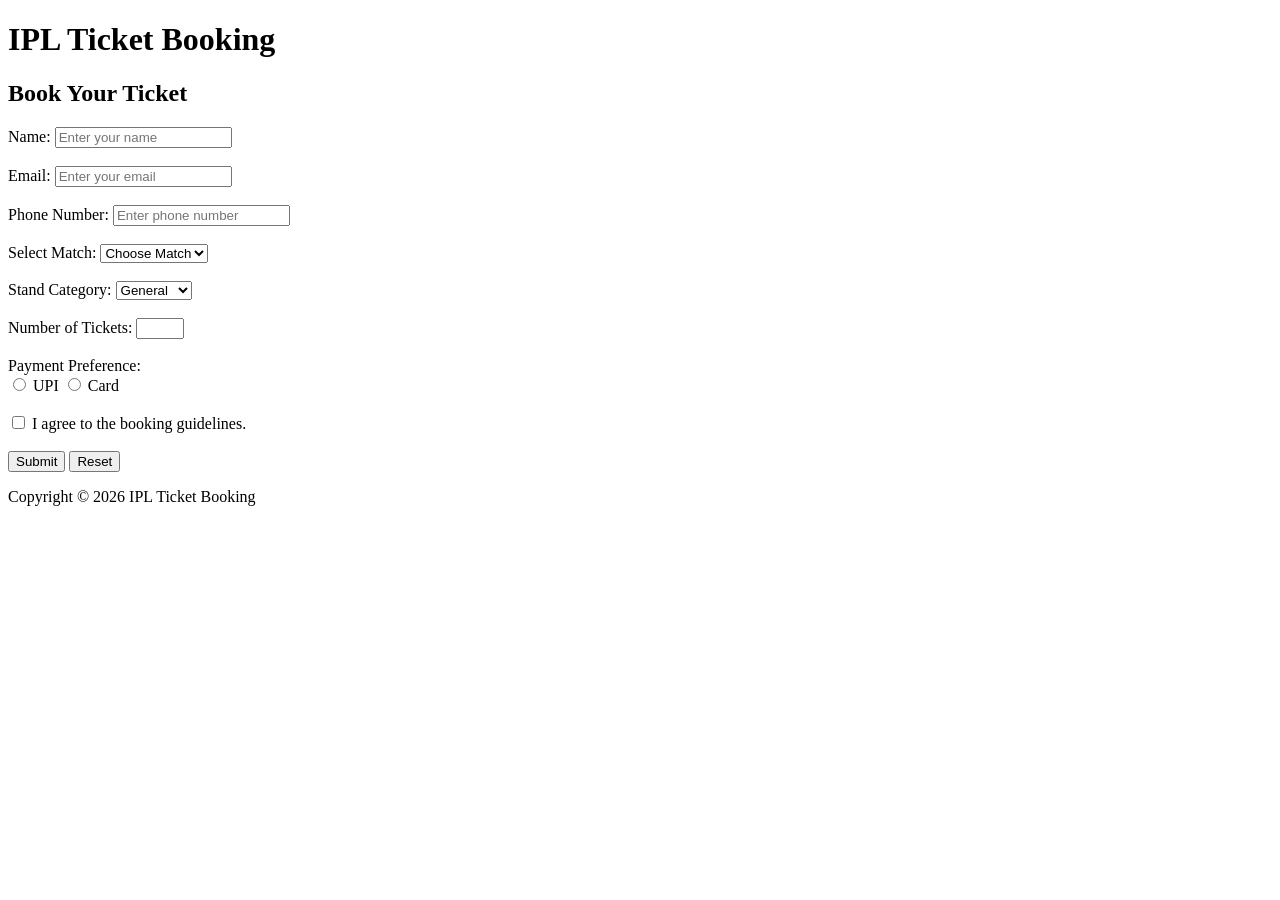
==== web/booking.html @ 268db3e2 "Add files via upload" ====
<!DOCTYPE html>
<html>
<head>
    <title>IPL Ticket Booking Form</title>
    <link rel="stylesheet" href="styles.css">
</head>
<body>

<header>
    <h1>IPL Ticket Booking</h1>
</header>

<section>
    <h2>Book Your Ticket</h2>

    <form action="#" method="get">

        <label>Name:</label>
        <input type="text" name="name"
        placeholder="Enter your name"
        minlength="3" maxlength="30" required>

        <br><br>

        <label>Email:</label>
        <input type="email" name="email"
        placeholder="Enter your email" required>

        <br><br>

        <label>Phone Number:</label>
        <input type="tel" name="phone"
        placeholder="Enter phone number"
        pattern="[0-9]{10}" required>

        <br><br>

        <label>Select Match:</label>
        <select name="match" required>
            <option value="">Choose Match</option>
            <option>CSK vs MI</option>
            <option>RCB vs KKR</option>
            <option>DC vs SRH</option>
        </select>

        <br><br>

        <label>Stand Category:</label>
        <select name="stand" required>
            <option>General</option>
            <option>Premium</option>
            <option>VIP</option>
        </select>

        <br><br>

        <label>Number of Tickets:</label>
        <input type="number" name="tickets"
        min="1" max="10" required>

        <br><br>

        <label>Payment Preference:</label><br>
        <input type="radio" name="payment" value="UPI" required> UPI
        <input type="radio" name="payment" value="Card"> Card

        <br><br>

        <input type="checkbox" required>
        I agree to the booking guidelines.

        <br><br>

        <button type="submit">Submit</button>
        <button type="reset">Reset</button>

    </form>
</section>

<footer>
    <p>Copyright © 2026 IPL Ticket Booking</p>
</footer>

</body>
</html>
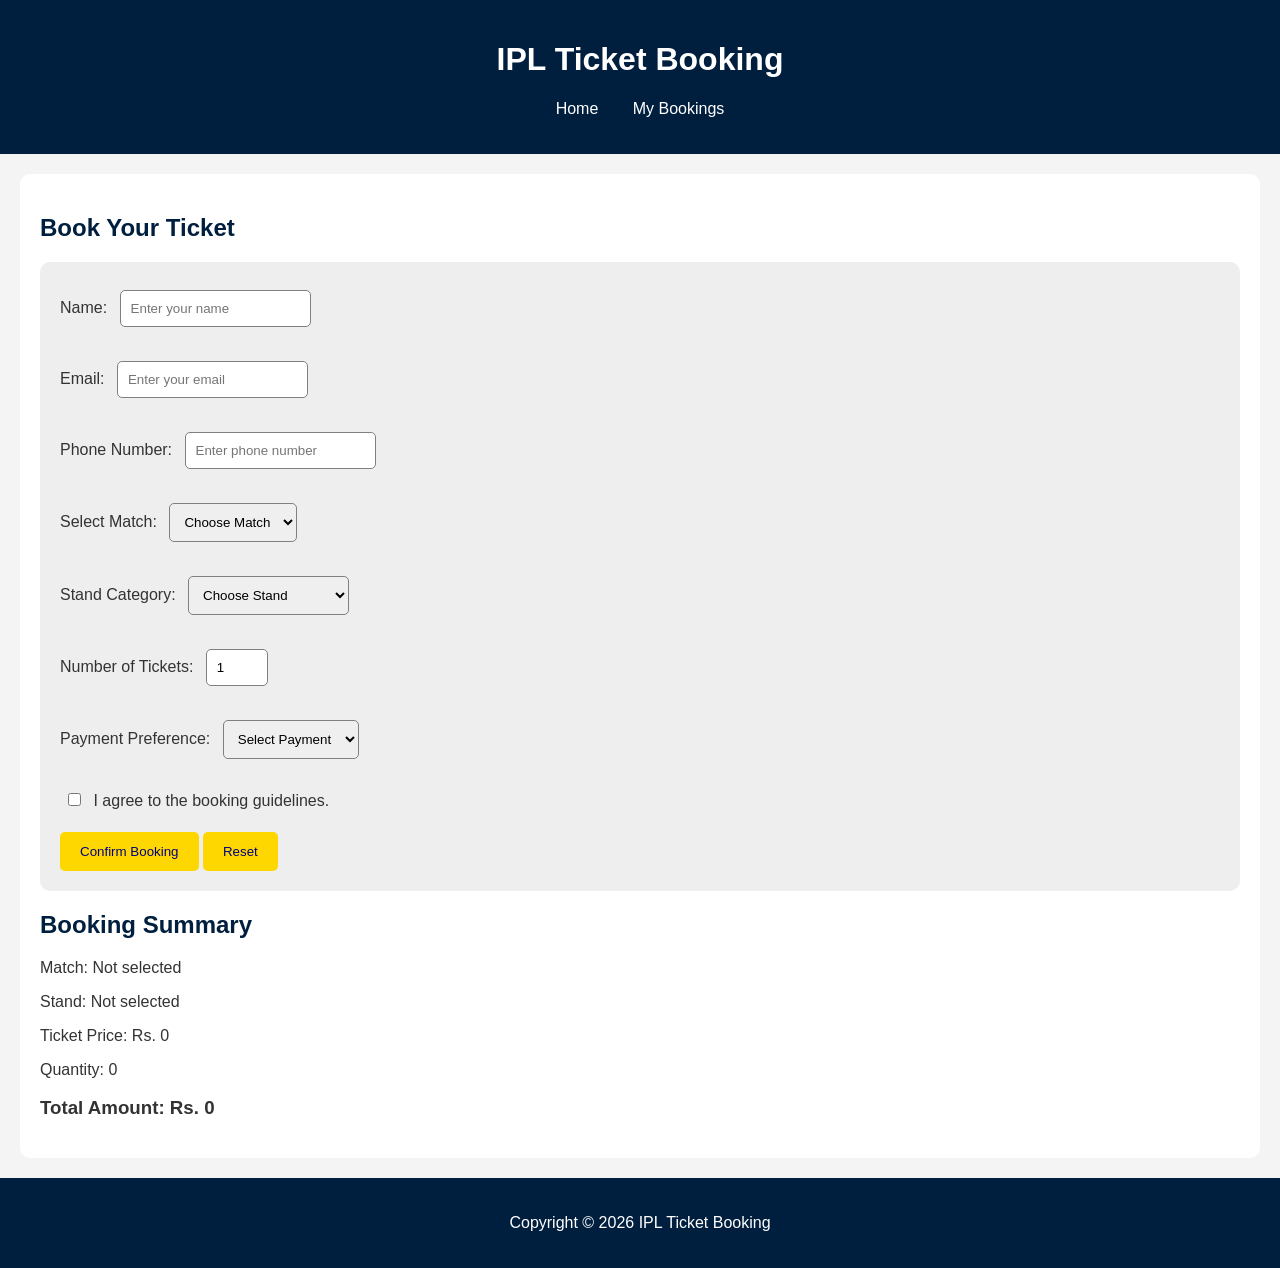
==== commit 6e531194: "Refactor IPL Ticket Booking form and add navigation Updated the IPL Ticket Booking form with improve" ====
--- a/web/booking.html
+++ b/web/booking.html
@@ -1,86 +1,208 @@
-
 <!DOCTYPE html>
-<html>
+<html lang="en">
+
 <head>
+
+    <meta charset="UTF-8">
+
+    <meta name="viewport" content="width=device-width, initial-scale=1.0">
+
     <title>IPL Ticket Booking Form</title>
-    <link rel="stylesheet" href="styles.css">
+
+    <link rel="stylesheet" href="style.css">
+
 </head>
+
 <body>
 
 <header>
+
     <h1>IPL Ticket Booking</h1>
+
+    <nav>
+        <ul>
+            <li><a href="index.html">Home</a></li>
+            <li><a href="index.html#my-bookings">My Bookings</a></li>
+        </ul>
+    </nav>
+
 </header>
 
+
 <section>
+
     <h2>Book Your Ticket</h2>
 
-    <form action="#" method="get">
-
-        <label>Name:</label>
-        <input type="text" name="name"
-        placeholder="Enter your name"
-        minlength="3" maxlength="30" required>
-
-        <br><br>
-
-        <label>Email:</label>
-        <input type="email" name="email"
-        placeholder="Enter your email" required>
-
-        <br><br>
-
-        <label>Phone Number:</label>
-        <input type="tel" name="phone"
-        placeholder="Enter phone number"
-        pattern="[0-9]{10}" required>
-
-        <br><br>
-
-        <label>Select Match:</label>
-        <select name="match" required>
+    <form id="bookingForm">
+
+        <label for="name">Name:</label>
+
+        <input type="text"
+               id="name"
+               name="name"
+               placeholder="Enter your name"
+               minlength="3"
+               maxlength="30"
+               required>
+
+        <br><br>
+
+
+        <label for="email">Email:</label>
+
+        <input type="email"
+               id="email"
+               name="email"
+               placeholder="Enter your email"
+               required>
+
+        <br><br>
+
+
+        <label for="phone">Phone Number:</label>
+
+        <input type="tel"
+               id="phone"
+               name="phone"
+               placeholder="Enter phone number"
+               pattern="[0-9]{10}"
+               required>
+
+        <br><br>
+
+
+        <label for="match">Select Match:</label>
+
+        <select id="match" name="match" required>
+
             <option value="">Choose Match</option>
-            <option>CSK vs MI</option>
-            <option>RCB vs KKR</option>
-            <option>DC vs SRH</option>
+
+            <option value="CSK vs MI">
+                CSK vs MI
+            </option>
+
+            <option value="RCB vs KKR">
+                RCB vs KKR
+            </option>
+
+            <option value="DC vs SRH">
+                DC vs SRH
+            </option>
+
         </select>
 
         <br><br>
 
-        <label>Stand Category:</label>
-        <select name="stand" required>
-            <option>General</option>
-            <option>Premium</option>
-            <option>VIP</option>
+
+        <label for="stand">Stand Category:</label>
+
+        <select id="stand" name="stand" required>
+
+            <option value="">Choose Stand</option>
+
+            <option value="General" data-price="1500">
+                General - Rs. 1500
+            </option>
+
+            <option value="Premium" data-price="3500">
+                Premium - Rs. 3500
+            </option>
+
+            <option value="VIP" data-price="7500">
+                VIP - Rs. 7500
+            </option>
+
         </select>
 
         <br><br>
 
-        <label>Number of Tickets:</label>
-        <input type="number" name="tickets"
-        min="1" max="10" required>
-
-        <br><br>
-
-        <label>Payment Preference:</label><br>
-        <input type="radio" name="payment" value="UPI" required> UPI
-        <input type="radio" name="payment" value="Card"> Card
-
-        <br><br>
-
-        <input type="checkbox" required>
-        I agree to the booking guidelines.
-
-        <br><br>
-
-        <button type="submit">Submit</button>
+
+        <label for="quantity">Number of Tickets:</label>
+
+        <input type="number"
+               id="quantity"
+               name="quantity"
+               min="1"
+               max="10"
+               value="1"
+               required>
+
+        <br><br>
+
+
+        <label for="payment">Payment Preference:</label>
+
+        <select id="payment" name="payment" required>
+
+            <option value="">Select Payment</option>
+
+            <option value="UPI">UPI</option>
+
+            <option value="Card">Card</option>
+
+        </select>
+
+        <br><br>
+
+
+        <input type="checkbox" id="agreement" required>
+
+        <label for="agreement">
+            I agree to the booking guidelines.
+        </label>
+
+        <br><br>
+
+
+        <button type="submit">Confirm Booking</button>
+
         <button type="reset">Reset</button>
 
     </form>
+
+
+    <div class="summary-card">
+
+        <h2>Booking Summary</h2>
+
+        <p>
+            Match:
+            <span id="summary-match">Not selected</span>
+        </p>
+
+        <p>
+            Stand:
+            <span id="summary-stand">Not selected</span>
+        </p>
+
+        <p>
+            Ticket Price: Rs.
+            <span id="summary-price">0</span>
+        </p>
+
+        <p>
+            Quantity:
+            <span id="summary-quantity">0</span>
+        </p>
+
+        <h3>
+            Total Amount: Rs.
+            <span id="summary-total">0</span>
+        </h3>
+
+    </div>
+
 </section>
 
+
 <footer>
+
     <p>Copyright © 2026 IPL Ticket Booking</p>
+
 </footer>
 
+
+<script src="app.js"></script>
+
 </body>
-</html>+</html>
--- a/web/style.css
+++ b/web/style.css
@@ -0,0 +1,118 @@
+
+body {
+    font-family: Arial, sans-serif;
+    margin: 0;
+    background-color: #f4f4f4;
+    color: #333;
+}
+
+header {
+    background-color: #001f3f;
+    color: white;
+    text-align: center;
+    padding: 20px;
+}
+
+nav ul {
+    list-style: none;
+    padding: 0;
+}
+
+nav li {
+    display: inline;
+    margin: 15px;
+}
+
+nav a {
+    color: white;
+    text-decoration: none;
+}
+
+nav a:hover {
+    color: gold;
+}
+
+#home-banner {
+    background: linear-gradient(to right, navy, blue);
+    color: white;
+    text-align: center;
+    padding: 60px;
+}
+
+
+section {
+    background-color: white;
+    margin: 20px;
+    padding: 20px;
+    border-radius: 10px;
+}
+
+
+h2 {
+    color: #001f3f;
+}
+
+
+table {
+    width: 100%;
+    border-collapse: collapse;
+    margin-top: 15px;
+}
+
+th {
+    background-color: #001f3f;
+    color: white;
+}
+
+th, td {
+    border: 1px solid gray;
+    padding: 12px;
+    text-align: center;
+}
+
+
+form {
+    background-color: #eee;
+    padding: 20px;
+    border-radius: 10px;
+}
+
+input, select {
+    padding: 10px;
+    margin: 8px;
+    border: 1px solid gray;
+    border-radius: 5px;
+}
+
+
+button {
+    background-color: gold;
+    color: navy;
+    padding: 12px 20px;
+    border: none;
+    border-radius: 5px;
+    cursor: pointer;
+}
+
+button:hover {
+    background-color: orange;
+}
+
+
+article {
+    background-color: #f4f4f4;
+    padding: 15px;
+    margin: 10px;
+    border-radius: 8px;
+}
+
+
+footer {
+    background-color: #001f3f;
+    color: white;
+    text-align: center;
+    padding: 20px;
+}
+html {
+    scroll-behavior: smooth;
+}
